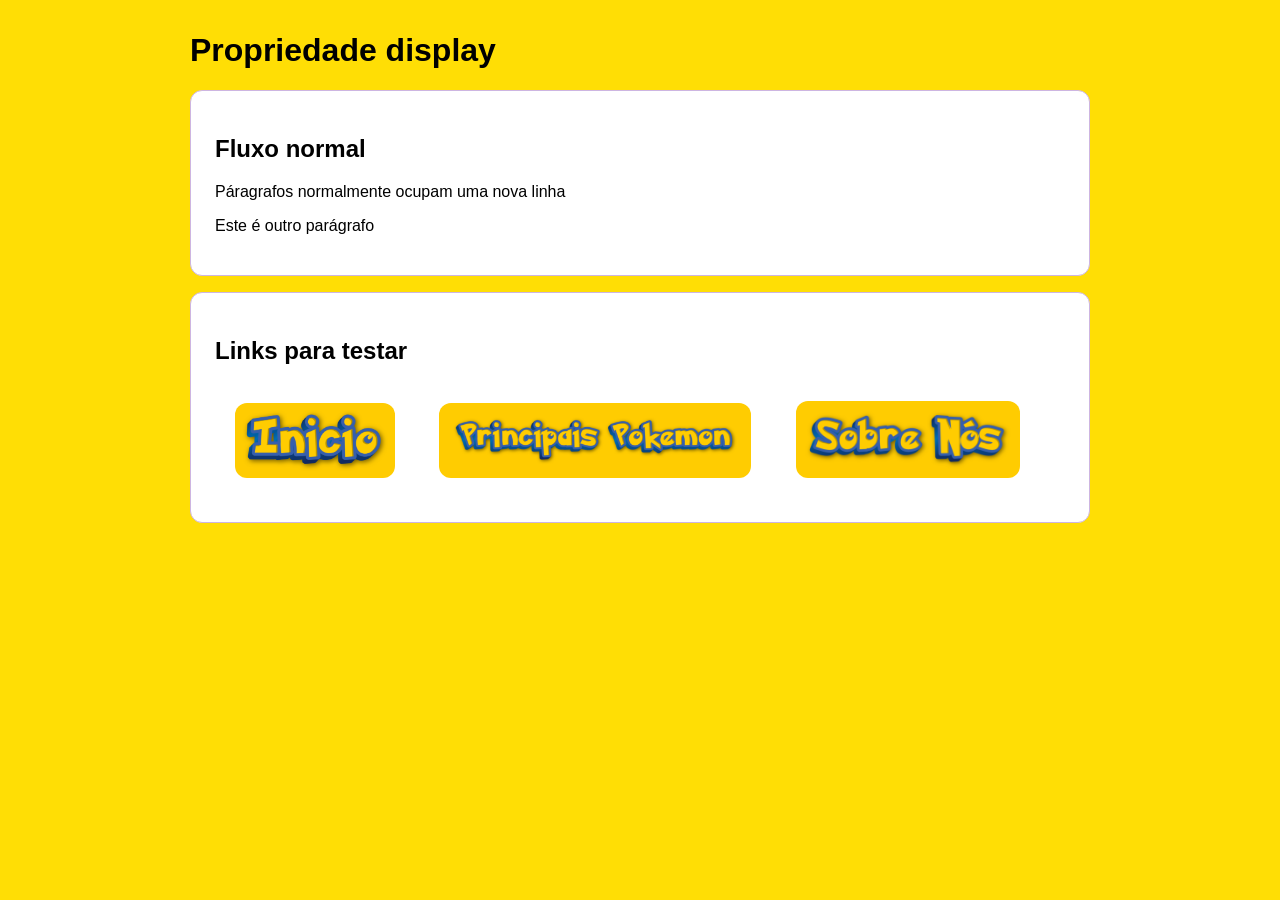
==== index.html @ 55fa4eec "criando-o-display" ====
<!DOCTYPE html>
<html lang="pt-BR">
<head>
    <meta charset="UTF-8">
    <meta name="viewport" content="width=device-width, initial-scale=1.0">
    <link rel="stylesheet" href="style.css">
    <title>Pokémon</title>
</head>

<body>
    
    <main>
        <h1>Propriedade display</h1>

        <section>
            <h2>Fluxo normal</h2>
            <p>Páragrafos normalmente ocupam uma nova linha</p>
            <p>Este é outro parágrafo</p>
        </section>
            
        <section class="teste">
            <h2>Links para testar</h2>
            <a href="#inicio"><img src="imagens/Inicio-9-8-2026.png" class="img-inicio" alt="imagem_de_inicio"></a>
            <a href="#principais_pokemon"><img src="imagens/Principais-Pokemon-9-8-2026.png" class="img-principais_pokemon" alt="pokemon"></a>
            <a href="#sobre_nos"><img src="imagens/Sobre-N-s-9-8-2026.png" class="img-sobre_nos" alt="sobre_eu"></a>
        </section>
    </main>
</body>
</html>
---- style.css ----
/* O "*" serve para modficar todo o site; box-sizing serve para que o programa considere o padding e border */
*{
    box-sizing: border-box;
}
body{
    margin: 0;
    background-color: #ffde05;
    color: #000000;
    font-family: Arial, Helvetica, sans-serif;     
}
main {
    width: 90%;
    max-width: 900px;
    margin: 2rem auto;
}
section {
    margin-bottom: 1rem;
    padding: 1.5rem;
    background-color: #ffffff;
    border: 1px solid #cdb5e1;
    border-radius: 0.75rem;
}
a {
    color: #2563eb;
    text-decoration: none;
}
.teste a {
    display: inline-block;
    margin: 0.25rem;
    padding: 0.75rem 1rem;
}
.img-inicio{
    width: 10rem;
    height: auto;
    object-fit: cover;
    border-radius: 12px;
}
.img-sobre_nos{
    width: 14rem;
    height: auto;
    object-fit: cover;
    border-radius: 12px;
}
.img-principais_pokemon{
    width: 19.5rem;
    height: auto;
    object-fit: cover;
    border-radius: 12px;
}
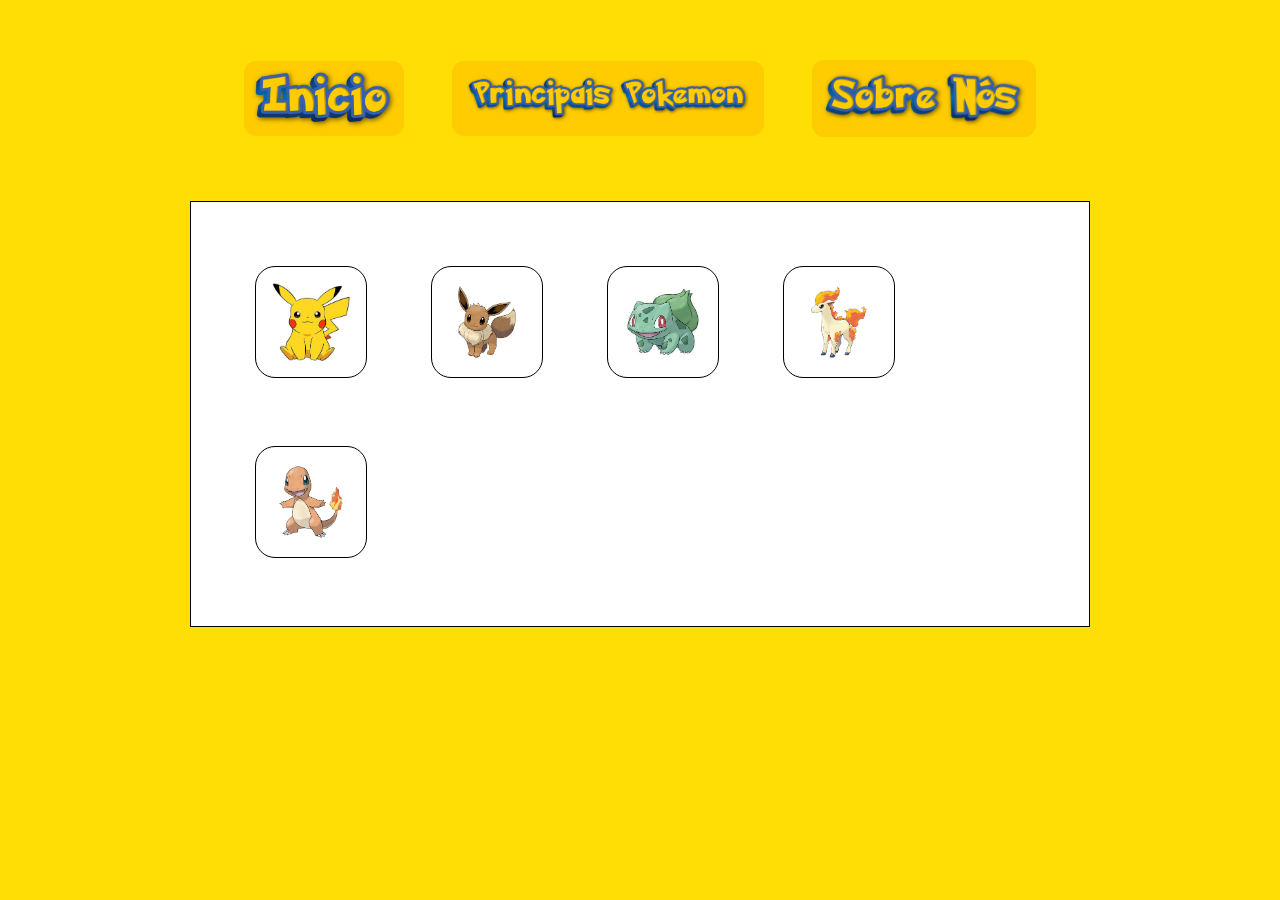
==== commit cebbd62f: "arrumar o @media" ====
--- a/index.html
+++ b/index.html
@@ -10,20 +10,31 @@
 <body>
     
     <main>
-        <h1>Propriedade display</h1>
-
-        <section>
-            <h2>Fluxo normal</h2>
-            <p>Páragrafos normalmente ocupam uma nova linha</p>
-            <p>Este é outro parágrafo</p>
+            
+        <nav class="menu">
+            <a href="#inicio"><img src="imagens-nav/Inicio-9-8-2026.png" class="img-inicio" alt="imagem_de_inicio"></a>
+            <a href="#principais_pokemon"><img src="imagens-nav/Principais-Pokemon-9-8-2026.png" class="img-principais_pokemon" alt="pokemon"></a>
+            <a href="#sobre_nos"><img src="imagens-nav/Sobre-N-s-9-8-2026.png" class="img-sobre_nos" alt="sobre_eu"></a>
+        </nav>
+        
+        <section class="pokemon">
+            <a href="#pikachu">
+            <img src="imgs-pokemon/pikachu.jpg"  alt="pikachu">
+            </a>
+            <a href="#eevee">
+            <img src="imgs-pokemon/eevee.png" alt="eevee">
+            </a>
+            <a href="#bulbasaur">
+            <img src="imgs-pokemon/bulbasaur.jpg" alt="bulbasaur">
+            </a>
+            <a href="#ponyta">
+            <img src="imgs-pokemon/ponyta.png" alt="ponyta">
+            </a>
+            <a href="#charmander">
+            <img src="imgs-pokemon/charmander.png" alt="charmander">
+            </a>
         </section>
             
-        <section class="teste">
-            <h2>Links para testar</h2>
-            <a href="#inicio"><img src="imagens/Inicio-9-8-2026.png" class="img-inicio" alt="imagem_de_inicio"></a>
-            <a href="#principais_pokemon"><img src="imagens/Principais-Pokemon-9-8-2026.png" class="img-principais_pokemon" alt="pokemon"></a>
-            <a href="#sobre_nos"><img src="imagens/Sobre-N-s-9-8-2026.png" class="img-sobre_nos" alt="sobre_eu"></a>
-        </section>
     </main>
 </body>
 </html>
--- a/style.css
+++ b/style.css
@@ -13,21 +13,18 @@
     max-width: 900px;
     margin: 2rem auto;
 }
-section {
-    margin-bottom: 1rem;
-    padding: 1.5rem;
-    background-color: #ffffff;
-    border: 1px solid #cdb5e1;
-    border-radius: 0.75rem;
+.menu{
+    display: flex;
+    flex-direction: column; 
+    align-items: center;
+    gap: 1rem; 
+    padding: 1rem;
 }
-a {
-    color: #2563eb;
+  
+.menu a {
+     padding: 0.75rem 1rem;
+    color: white;
     text-decoration: none;
-}
-.teste a {
-    display: inline-block;
-    margin: 0.25rem;
-    padding: 0.75rem 1rem;
 }
 .img-inicio{
     width: 10rem;
@@ -47,3 +44,36 @@
     object-fit: cover;
     border-radius: 12px;
 }
+.pokemon { 
+    display: flex;
+    flex-wrap: wrap;
+    align-items: center;
+    border: 1px solid black;
+    background-color: white;
+    padding: 2rem;
+    margin: 2rem auto; 
+    justify-items: center; 
+    width: 100%;
+}
+.pokemon a {
+    display: inline-block;
+    margin: 1rem;
+}
+.pokemon img {
+    width: 7rem;
+    height: 7rem; 
+    border: 1px solid black;
+    margin: 1rem;
+    border-radius: 20px;
+    padding: 1rem;
+
+}
+@media (min-width: 700px) {
+    .menu {
+        flex-direction: row;
+        justify-content: center;
+    }
+    .pokemon {
+        max-width: 100%;
+    }
+}
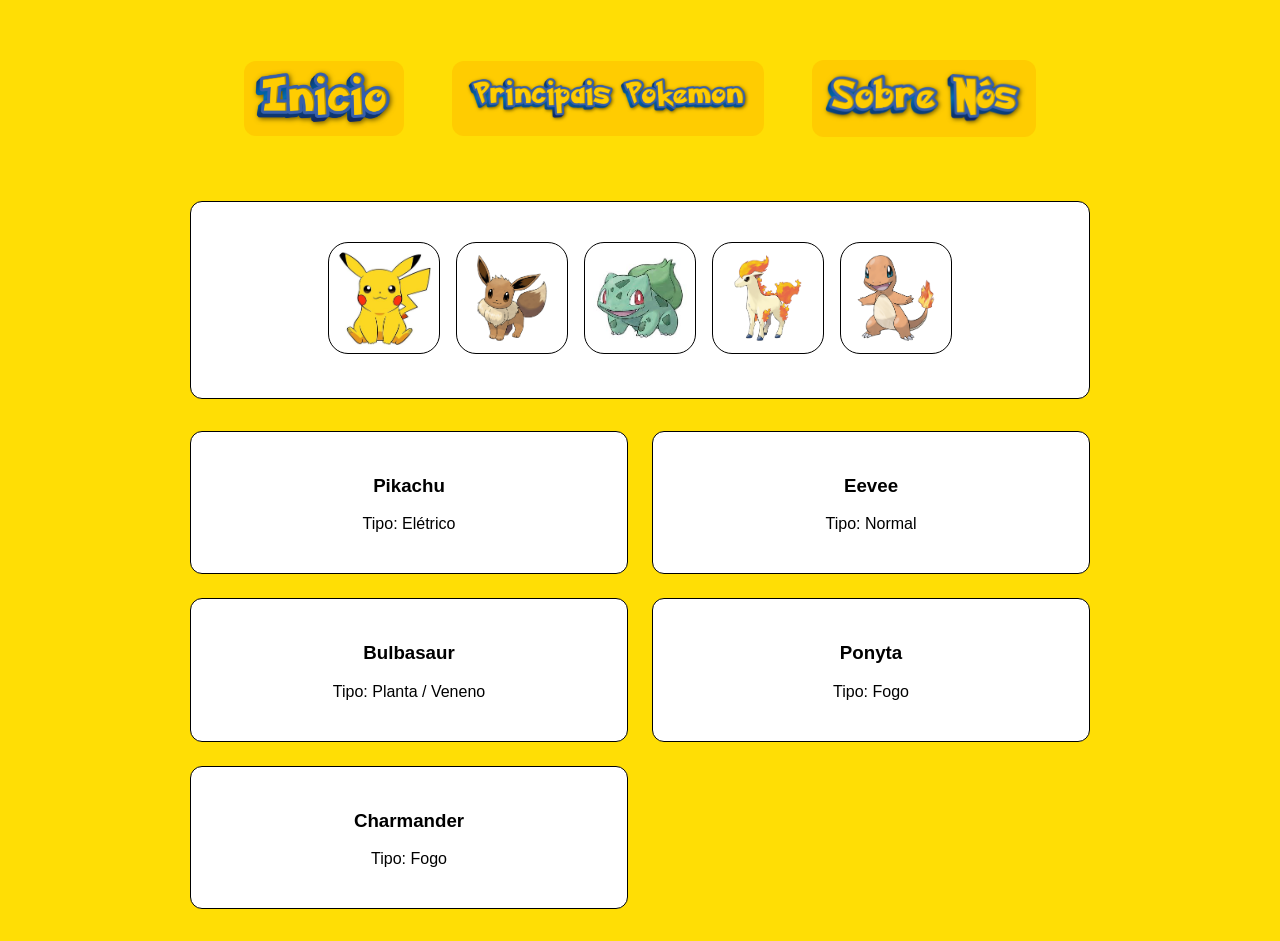
==== commit 3e9b39eb: "final" ====
--- a/index.html
+++ b/index.html
@@ -4,35 +4,64 @@
     <meta charset="UTF-8">
     <meta name="viewport" content="width=device-width, initial-scale=1.0">
     <link rel="stylesheet" href="style.css">
-    <title>Pokémon</title>
+    <title>Pokémon - Pokédex Responsiva</title>
 </head>
 
 <body>
     
     <main>
-            
-        <nav class="menu">
-            <a href="#inicio"><img src="imagens-nav/Inicio-9-8-2026.png" class="img-inicio" alt="imagem_de_inicio"></a>
-            <a href="#principais_pokemon"><img src="imagens-nav/Principais-Pokemon-9-8-2026.png" class="img-principais_pokemon" alt="pokemon"></a>
-            <a href="#sobre_nos"><img src="imagens-nav/Sobre-N-s-9-8-2026.png" class="img-sobre_nos" alt="sobre_eu"></a>
+        <!-- Menu Principal -->
+        <nav class="menu" id="inicio">
+            <a href="#inicio"><img src="imagens-nav/Inicio-9-8-2026.png" class="img-inicio" alt="Início"></a>
+            <a href="#principais_pokemon"><img src="imagens-nav/Principais-Pokemon-9-8-2026.png" class="img-principais_pokemon" alt="Principais Pokémon"></a>
+            <a href="#sobre_nos"><img src="imagens-nav/Sobre-N-s-9-8-2026.png" class="img-sobre_nos" alt="Sobre Nós"></a>
         </nav>
-        
-        <section class="pokemon">
+
+        <!-- Galeria de Imagens com Links de Âncora -->
+        <section class="pokemon" id="principais_pokemon">
             <a href="#pikachu">
-            <img src="imgs-pokemon/pikachu.jpg"  alt="pikachu">
+                <img src="imgs-pokemon/pikachu.jpg" alt="Pikachu">
             </a>
             <a href="#eevee">
-            <img src="imgs-pokemon/eevee.png" alt="eevee">
+                <img src="imgs-pokemon/eevee.png" alt="Eevee">
             </a>
             <a href="#bulbasaur">
-            <img src="imgs-pokemon/bulbasaur.jpg" alt="bulbasaur">
+                <img src="imgs-pokemon/bulbasaur.jpg" alt="Bulbasaur">
             </a>
             <a href="#ponyta">
-            <img src="imgs-pokemon/ponyta.png" alt="ponyta">
+                <img src="imgs-pokemon/ponyta.png" alt="Ponyta">
             </a>
             <a href="#charmander">
-            <img src="imgs-pokemon/charmander.png" alt="charmander">
+                <img src="imgs-pokemon/charmander.png" alt="Charmander">
             </a>
+        </section>
+
+        <!-- Cards com IDs correspondentes para receber o clique -->
+        <section class="grid-cartoes">
+            <article class="card" id="pikachu">
+                <h3>Pikachu</h3>
+                <p>Tipo: Elétrico</p>
+            </article>
+
+            <article class="card" id="eevee">
+                <h3>Eevee</h3>
+                <p>Tipo: Normal</p>
+            </article>
+
+            <article class="card" id="bulbasaur">
+                <h3>Bulbasaur</h3>
+                <p>Tipo: Planta / Veneno</p>
+            </article>
+
+            <article class="card" id="ponyta">
+                <h3>Ponyta</h3>
+                <p>Tipo: Fogo</p>
+            </article>
+
+            <article class="card" id="charmander">
+                <h3>Charmander</h3>
+                <p>Tipo: Fogo</p>
+            </article>
         </section>
             
     </main>
--- a/style.css
+++ b/style.css
@@ -1,79 +1,116 @@
-/* O "*" serve para modficar todo o site; box-sizing serve para que o programa considere o padding e border */
-*{
+
+* {
     box-sizing: border-box;
 }
-body{
+html {
+    scroll-behavior: smooth;
+}
+body {
     margin: 0;
     background-color: #ffde05;
     color: #000000;
-    font-family: Arial, Helvetica, sans-serif;     
+    font-family: Arial, Helvetica, sans-serif; 
 }
+
 main {
     width: 90%;
     max-width: 900px;
     margin: 2rem auto;
 }
-.menu{
+
+/* 1 e 2. FLEXBOX (MOBILE-FIRST) */
+.menu {
     display: flex;
-    flex-direction: column; 
+    flex-direction: column; /* No celular fica empilhado em 1 coluna */
     align-items: center;
     gap: 1rem; 
     padding: 1rem;
 }
-  
+
 .menu a {
-     padding: 0.75rem 1rem;
+    display: inline-block; /* Requisito 1: Uso explicito do display */
+    padding: 0.75rem 1rem;
     color: white;
     text-decoration: none;
 }
-.img-inicio{
-    width: 10rem;
+
+/* Imagens responsivas ajustadas com unidades relativas (rem, %) */
+.img-inicio {
+    width: 100%;
+    max-width: 10rem;
     height: auto;
     object-fit: cover;
     border-radius: 12px;
 }
-.img-sobre_nos{
-    width: 14rem;
+
+.img-sobre_nos {
+    width: 100%;
+    max-width: 14rem;
     height: auto;
     object-fit: cover;
     border-radius: 12px;
 }
-.img-principais_pokemon{
-    width: 19.5rem;
+
+.img-principais_pokemon {
+    width: 100%;
+    max-width: 19.5rem;
     height: auto;
     object-fit: cover;
     border-radius: 12px;
 }
+
 .pokemon { 
     display: flex;
     flex-wrap: wrap;
     align-items: center;
+    justify-content: center;
     border: 1px solid black;
     background-color: white;
     padding: 2rem;
     margin: 2rem auto; 
-    justify-items: center; 
     width: 100%;
+    border-radius: 12px;
 }
+
 .pokemon a {
     display: inline-block;
-    margin: 1rem;
+    margin: 0.5rem;
 }
+
 .pokemon img {
     width: 7rem;
     height: 7rem; 
     border: 1px solid black;
-    margin: 1rem;
     border-radius: 20px;
-    padding: 1rem;
+    padding: 0.5rem;
+}
 
+/* 3. CSS GRID (Requisito Obrigatório) */
+.grid-cartoes {
+    display: grid;
+    grid-template-columns: 1fr; /* 1 Coluna no Celular */
+    gap: 1.5rem;
+    margin-top: 2rem;
 }
-@media (min-width: 700px) {
+
+.card {
+    background-color: #ffffff;
+    border: 1px solid #000000;
+    padding: 1.5rem;
+    border-radius: 12px;
+    text-align: center;
+}
+
+/* 4, 5 e 6. RESPONSIVIDADE COM MEDIA QUERY (DESKTOP) */
+@media (min-width: 768px) {
+    /* Menu alinha em linha nas telas maiores */
     .menu {
         flex-direction: row;
         justify-content: center;
     }
-    .pokemon {
-        max-width: 100%;
+
+    /* Grid muda para 2 colunas usando unidades relativas fr */
+    .grid-cartoes {
+        grid-template-columns: repeat(2, 1fr);
     }
 }
